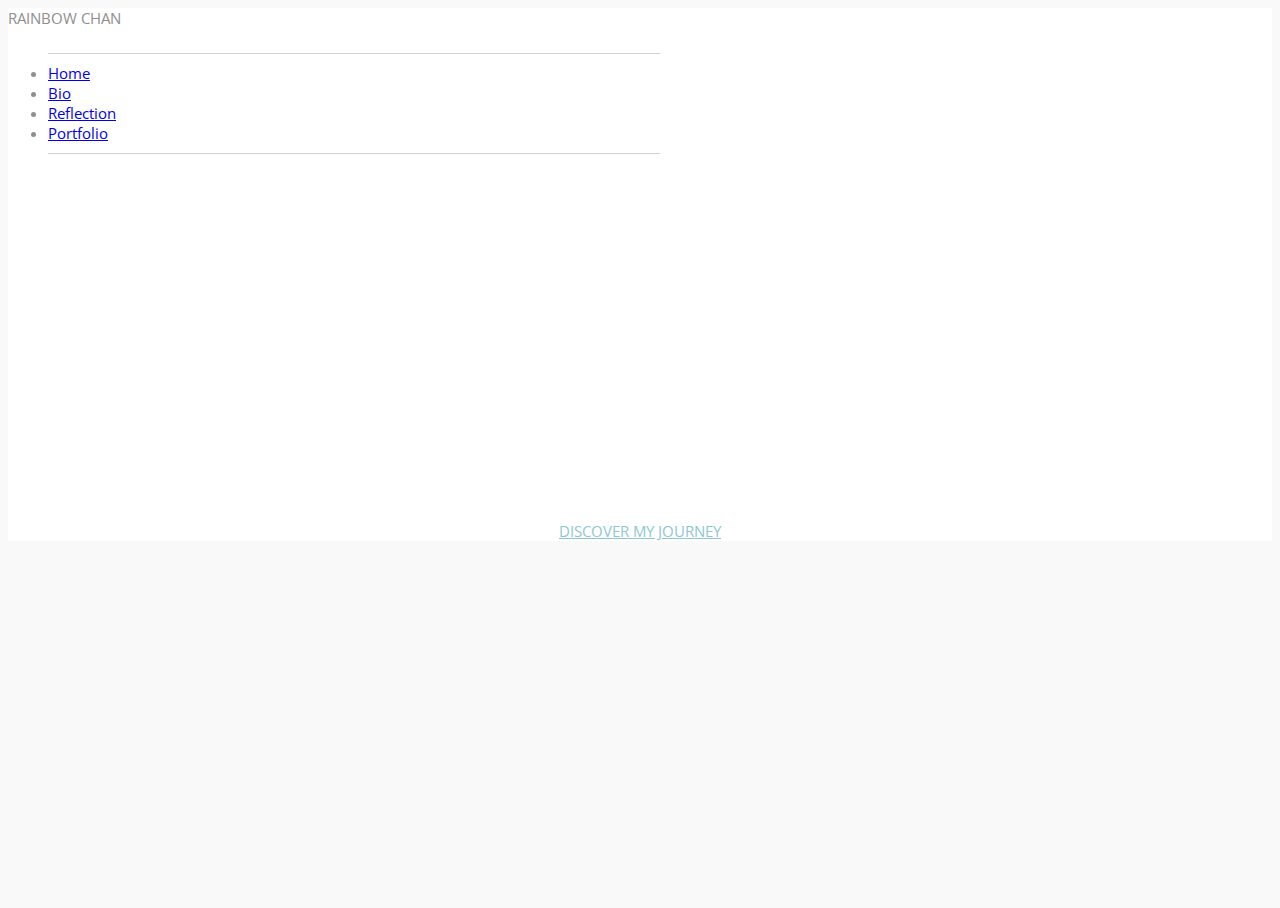
==== index.html @ 65a79794 "Update index.html" ====
<!DOCTYPE html>
<html lang="en-us">
  <head>
    <meta charset="UTF-8">
    <title>Rainbow Chan</title>
    <meta name="viewport" content="width=device-width, initial-scale=1">
    <link rel="stylesheet" type="text/css" href="stylesheets/style.css" media="screen">
    <link href='https://fonts.googleapis.com/css?family=Open+Sans:400,700' rel='stylesheet' type='text/css'>
  </head>
  <body>
    <!-- <section class="page-header">
     <h1 class="project-name">RAINBOW CHAN</h1>
    </section>  -->
   <body class='landing-page'>
<div id="wrapper">
	<div class="bg-wrapper">
		<div id="header">
			<div id="sitename">RAINBOW CHAN</div>
		</div>
		<div id="navigation">
			<ul class="menu-default">
				<li id="active" class="menu-item-wrap   nav-1" style="position: relative;">
					<a href="http://rainbowchanrc.github.io" class="menu-item" style="position: relative;">Home</a>
				</li>
				<li id="bio" class="menu-item-wrap   nav-2" style="position: relative;">
					<a href="http://rainbowchanrc.github.io/bio.html" class="menu-item" style="position: relative;">Bio</a>
				</li>
				<li id="reflection" class="menu-item-wrap nav-3" style="position: relative;">
					<a href="http://rainbowchanrc.github.io/reflection.html" class="menu-item" style="position: relative;">Reflection</a>
				</li>
				<li id="portfolio" class="menu-item-wrap nav-4" style="position: relative;">
					<a href ="http://rainbowchanrc.github.io/portfolio.html" class="menu-item" style="position: relative;">Portfolio</a>
				</li>
		</div>
		
		
		
		<div class="banner-wrap wsite-background">
			<div id="banner">
				<div id="banner-container">
					<h2><font size="7">Shining Like a Rainbow</font></h2>
					<p>A curious, resilient and proactive learner who values growth, wisdom and love.</p>	
					<div class="button-wrap">
						<div style="text-align:left;"><div style="height: 0px; overflow: hidden;"></div>
						<a class="wsite-button wsite-button-large wsite-button-highlight" href="/reflection.html">
							<span class="wsite-button-inner">DISCOVER MY JOURNEY</span></a>
<div style="height: 0px; overflow: hidden;"></div></div>
				</div>
			</div>
		</div>
		<!--
		<div id="content-wrapper">
			<div id="content">{content}</div> -->
		</div>
	</div>
	
	<div id="footer">
		<div id="footer-content"></div>
	</div> 
</div>


<!--     <section class="main-content">
      <h3>
<a id="welcome-to-github-pages" class="anchor" href="#welcome-to-github-pages" aria-hidden="true"><span class="octicon octicon-link"></span></a>Welcome to GitHub Pages.</h3>

<p>This automatic page generator is the easiest way to create beautiful pages for all of your projects. Author your page content here <a href="https://guides.github.com/features/mastering-markdown/">using GitHub Flavored Markdown</a>, select a template crafted by a designer, and publish. After your page is generated, you can check out the new <code>gh-pages</code> branch locally. If you’re using GitHub Desktop, simply sync your repository and you’ll see the new branch.</p>

<h3>
<a id="designer-templates" class="anchor" href="#designer-templates" aria-hidden="true"><span class="octicon octicon-link"></span></a>Designer Templates</h3>

<p>We’ve crafted some handsome templates for you to use. Go ahead and click 'Continue to layouts' to browse through them. You can easily go back to edit your page before publishing. After publishing your page, you can revisit the page generator and switch to another theme. Your Page content will be preserved.</p>

<h3>
<a id="creating-pages-manually" class="anchor" href="#creating-pages-manually" aria-hidden="true"><span class="octicon octicon-link"></span></a>Creating pages manually</h3>

<p>If you prefer to not use the automatic generator, push a branch named <code>gh-pages</code> to your repository to create a page manually. In addition to supporting regular HTML content, GitHub Pages support Jekyll, a simple, blog aware static site generator. Jekyll makes it easy to create site-wide headers and footers without having to copy them across every page. It also offers intelligent blog support and other advanced templating features.</p>

<h3>
<a id="authors-and-contributors" class="anchor" href="#authors-and-contributors" aria-hidden="true"><span class="octicon octicon-link"></span></a>Authors and Contributors</h3>

<p>You can <a href="https://github.com/blog/821" class="user-mention">@mention</a> a GitHub username to generate a link to their profile. The resulting <code>&lt;a&gt;</code> element will link to the contributor’s GitHub Profile. For example: In 2007, Chris Wanstrath (<a href="https://github.com/defunkt" class="user-mention">@defunkt</a>), PJ Hyett (<a href="https://github.com/pjhyett" class="user-mention">@pjhyett</a>), and Tom Preston-Werner (<a href="https://github.com/mojombo" class="user-mention">@mojombo</a>) founded GitHub.</p>

<h3>
<a id="support-or-contact" class="anchor" href="#support-or-contact" aria-hidden="true"><span class="octicon octicon-link"></span></a>Support or Contact</h3>

<p>Having trouble with Pages? Check out our <a href="https://help.github.com/pages">documentation</a> or <a href="https://github.com/contact">contact support</a> and we’ll help you sort it out.</p>

      <footer class="site-footer">

        <span class="site-footer-credits">This page was generated by <a href="https://pages.github.com">GitHub Pages</a> using the <a href="https://github.com/jasonlong/cayman-theme">Cayman theme</a> by <a href="https://twitter.com/jasonlong">Jason Long</a>.</span>
      </footer>

    </section>
-->
  
  </body>
</html>
---- stylesheets/style.css ----
/* General styling*/

html {
	height: 100%;
}

header {
	text-align: center;
	padding-top: 52px;
	padding-bottom: 25px;
}

body {
	font-family: 'Open sans', sans-serif;
	font-size: 15px;
	color: #8e8e8e;
	min-height: 100%;
	background-color: #f9f9f9;
}

sitename a,
sitename a:link,
sitename a:visited {
	color: #484848;
	font-family: 'Raleway', sans-serif;
	font-size: 36px;
	text-transform: uppercase;
	background: url('teal_icons.png') -9999px -9999px no-repeat;
}

h2 {
	font-family: 'Alice', sans-serif;
	font-size: 26px;
	font-weight: normal;
	color: #484848;
	padding: .3em 0;
}

p,
div.paragraph {
	padding: .5em 0;
}

hr.styled-hr {
	background-color: #d0d0d0;
}


/* wrapper */

.bg-wrapper {
	background-color: #ffffff;}
	
wrapper blockquote {
	border-left: 5px solid #d0d0d0;
	margin-left: 20px;
	padding-left: 20px;
}

content-wrapper {
	width: 960px;
	margin: auto;
}

/* navigation*/

navigation {
	padding-bottom: 40px;
	width: 960px;
	margin: auto;
	text-align: center;
	text-transform: uppercase;
	overflow: hidden;
	font-family: 'Raleway', sans-serif;
	font-size: 13px;
}

#navigation ul:before, #navigation ul:after {
    background-color: #d0d0d0;
    content: "";
    display: inline-block;
    height: 1px;
	bottom: .1em;
    position: relative;
    vertical-align: middle;
    width: 50%;
}

navigation ul:before {
    right: 29px;
    margin-left: -50%;
}

navigation ul:after {
    left: 29px;
    margin-right: -50%;
}

navigation li {
	display: inline-block;
}

navigation li:hover, navigation li:active {
	background-color: #f6f6f6;
	color: #484848;
}

navigation a:link, navigation a:visited {
	display: block;
	color: inherit;
	padding: 10px 14px;
}

navigation a:hover {
}

.menu li a {
	background-color: #f6f6f6;
	border: none;
	color: #484848;
}

.wsite-menu li a:hover {
	background-color: #e8e8e8;
	color: #484848;
}

/* Banner
--------------------------------------------------------------------------------*/

.banner-wrap {
	text-align: center;
	background-repeat: no-repeat;
	background-size: cover;
	background-position: center center;
	width: 100%;
}

#banner {
	width: 550px;
	height: 100%;
	margin: auto;
	display: table;
}

#banner-container {
	display: table-cell;
	vertical-align: middle;
}

.banner-wrap a {
	color: #8dc7d3;
}

.banner-wrap a:hover {
	text-decoration: underline;
}

.banner-wrap .button-wrap div {
	text-align: center !important;
}

.banner-wrap .wsite-button-inner {
	font-family: 'Open sans', sans-serif;
	text-transform: uppercase;
	font-size: 15px;
}

#banner h2 {
	font-size: 55px;
	color: white;
	font-weight: bold;
}

#banner p {
	font-size: 20px;
	padding-top: 36px;
	padding-bottom: 45px;
	color: white;
}


/*Short header*/
.short-header .banner-wrap {
	background-image: url(short_header.jpg);
	height: 302px;
	margin-bottom: 20px;
}
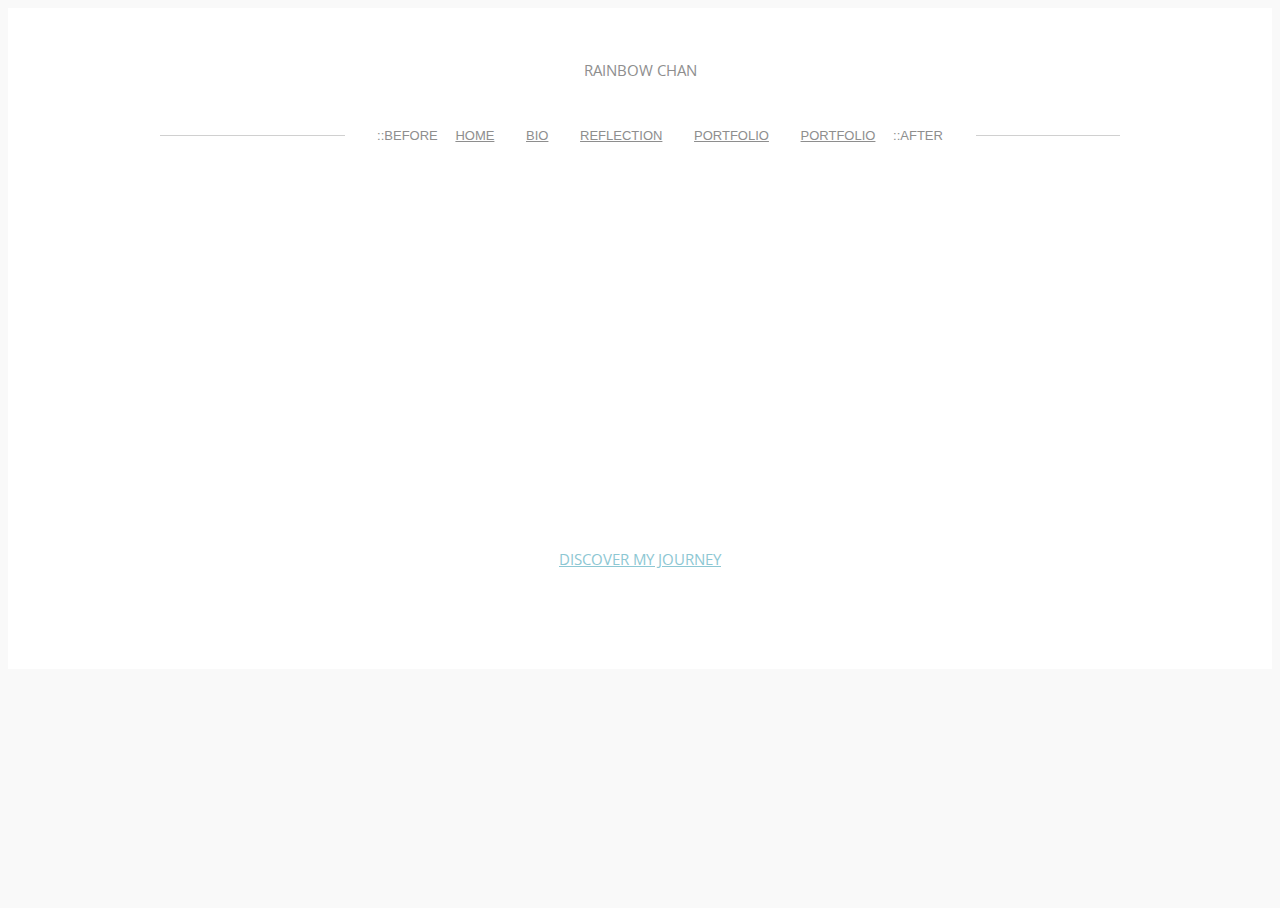
==== commit d820a8ab: "Update index.html" ====
--- a/index.html
+++ b/index.html
@@ -6,6 +6,9 @@
     <meta name="viewport" content="width=device-width, initial-scale=1">
     <link rel="stylesheet" type="text/css" href="stylesheets/style.css" media="screen">
     <link href='https://fonts.googleapis.com/css?family=Open+Sans:400,700' rel='stylesheet' type='text/css'>
+    <style>
+    .wsite-background {background-image: url('https://cloud.githubusercontent.com/assets/9140228/10068955/587457fc-62db-11e5-9a30-704fce02aa71.jpg') !important;background-repeat: no-repeat !important;background-position: 50% 0 !important;background-size: auto !important;background-color: transparent !important;background: inherit;}
+    </style>
   </head>
   <body>
     <!-- <section class="page-header">
@@ -18,7 +21,8 @@
 			<div id="sitename">RAINBOW CHAN</div>
 		</div>
 		<div id="navigation">
-			<ul class="menu-default">
+			<ul class="wsite-menu-default">
+				::before
 				<li id="active" class="menu-item-wrap   nav-1" style="position: relative;">
 					<a href="http://rainbowchanrc.github.io" class="menu-item" style="position: relative;">Home</a>
 				</li>
@@ -31,6 +35,10 @@
 				<li id="portfolio" class="menu-item-wrap nav-4" style="position: relative;">
 					<a href ="http://rainbowchanrc.github.io/portfolio.html" class="menu-item" style="position: relative;">Portfolio</a>
 				</li>
+				<li id="contact" class="menu-item-wrap nav-5" style="position: relative;">
+					<a href ="http://rainbowchanrc.github.io/contact.html" class="menu-item" style="position: relative;">Portfolio</a>
+				</li>
+				::after
 		</div>
 		
 		
@@ -58,41 +66,5 @@
 		<div id="footer-content"></div>
 	</div> 
 </div>
-
-
-<!--     <section class="main-content">
-      <h3>
-<a id="welcome-to-github-pages" class="anchor" href="#welcome-to-github-pages" aria-hidden="true"><span class="octicon octicon-link"></span></a>Welcome to GitHub Pages.</h3>
-
-<p>This automatic page generator is the easiest way to create beautiful pages for all of your projects. Author your page content here <a href="https://guides.github.com/features/mastering-markdown/">using GitHub Flavored Markdown</a>, select a template crafted by a designer, and publish. After your page is generated, you can check out the new <code>gh-pages</code> branch locally. If you’re using GitHub Desktop, simply sync your repository and you’ll see the new branch.</p>
-
-<h3>
-<a id="designer-templates" class="anchor" href="#designer-templates" aria-hidden="true"><span class="octicon octicon-link"></span></a>Designer Templates</h3>
-
-<p>We’ve crafted some handsome templates for you to use. Go ahead and click 'Continue to layouts' to browse through them. You can easily go back to edit your page before publishing. After publishing your page, you can revisit the page generator and switch to another theme. Your Page content will be preserved.</p>
-
-<h3>
-<a id="creating-pages-manually" class="anchor" href="#creating-pages-manually" aria-hidden="true"><span class="octicon octicon-link"></span></a>Creating pages manually</h3>
-
-<p>If you prefer to not use the automatic generator, push a branch named <code>gh-pages</code> to your repository to create a page manually. In addition to supporting regular HTML content, GitHub Pages support Jekyll, a simple, blog aware static site generator. Jekyll makes it easy to create site-wide headers and footers without having to copy them across every page. It also offers intelligent blog support and other advanced templating features.</p>
-
-<h3>
-<a id="authors-and-contributors" class="anchor" href="#authors-and-contributors" aria-hidden="true"><span class="octicon octicon-link"></span></a>Authors and Contributors</h3>
-
-<p>You can <a href="https://github.com/blog/821" class="user-mention">@mention</a> a GitHub username to generate a link to their profile. The resulting <code>&lt;a&gt;</code> element will link to the contributor’s GitHub Profile. For example: In 2007, Chris Wanstrath (<a href="https://github.com/defunkt" class="user-mention">@defunkt</a>), PJ Hyett (<a href="https://github.com/pjhyett" class="user-mention">@pjhyett</a>), and Tom Preston-Werner (<a href="https://github.com/mojombo" class="user-mention">@mojombo</a>) founded GitHub.</p>
-
-<h3>
-<a id="support-or-contact" class="anchor" href="#support-or-contact" aria-hidden="true"><span class="octicon octicon-link"></span></a>Support or Contact</h3>
-
-<p>Having trouble with Pages? Check out our <a href="https://help.github.com/pages">documentation</a> or <a href="https://github.com/contact">contact support</a> and we’ll help you sort it out.</p>
-
-      <footer class="site-footer">
-
-        <span class="site-footer-credits">This page was generated by <a href="https://pages.github.com">GitHub Pages</a> using the <a href="https://github.com/jasonlong/cayman-theme">Cayman theme</a> by <a href="https://twitter.com/jasonlong">Jason Long</a>.</span>
-      </footer>
-
-    </section>
--->
-  
   </body>
 </html>
--- a/stylesheets/style.css
+++ b/stylesheets/style.css
@@ -4,7 +4,7 @@
 	height: 100%;
 }
 
-header {
+#header {
 	text-align: center;
 	padding-top: 52px;
 	padding-bottom: 25px;
@@ -18,9 +18,9 @@
 	background-color: #f9f9f9;
 }
 
-sitename a,
-sitename a:link,
-sitename a:visited {
+#sitename a,
+#sitename a:link,
+#sitename a:visited {
 	color: #484848;
 	font-family: 'Raleway', sans-serif;
 	font-size: 36px;
@@ -49,7 +49,9 @@
 /* wrapper */
 
 .bg-wrapper {
-	background-color: #ffffff;}
+	background-color: #ffffff;
+	padding-bottom: 100px;
+}
 	
 wrapper blockquote {
 	border-left: 5px solid #d0d0d0;
@@ -64,7 +66,7 @@
 
 /* navigation*/
 
-navigation {
+#navigation {
 	padding-bottom: 40px;
 	width: 960px;
 	margin: auto;
@@ -86,32 +88,32 @@
     width: 50%;
 }
 
-navigation ul:before {
+#navigation ul:before {
     right: 29px;
     margin-left: -50%;
 }
 
-navigation ul:after {
+#navigation ul:after {
     left: 29px;
     margin-right: -50%;
 }
 
-navigation li {
+#navigation li {
 	display: inline-block;
 }
 
-navigation li:hover, navigation li:active {
+#navigation li:hover, #navigation li:active {
 	background-color: #f6f6f6;
 	color: #484848;
 }
 
-navigation a:link, navigation a:visited {
+#navigation a:link, #navigation a:visited {
 	display: block;
 	color: inherit;
 	padding: 10px 14px;
 }
 
-navigation a:hover {
+#navigation a:hover {
 }
 
 .menu li a {
@@ -135,6 +137,9 @@
 	background-position: center center;
 	width: 100%;
 }
+
+
+.wsite-background {background-image: url('//cdn1.editmysite.com/uploads/4/2/9/8/42984565/background-images/84167004.jpg') !important;background-repeat: no-repeat !important;background-position: 50% 0 !important;background-size: auto !important;background-color: transparent !important;background: inherit;}
 
 #banner {
 	width: 550px;
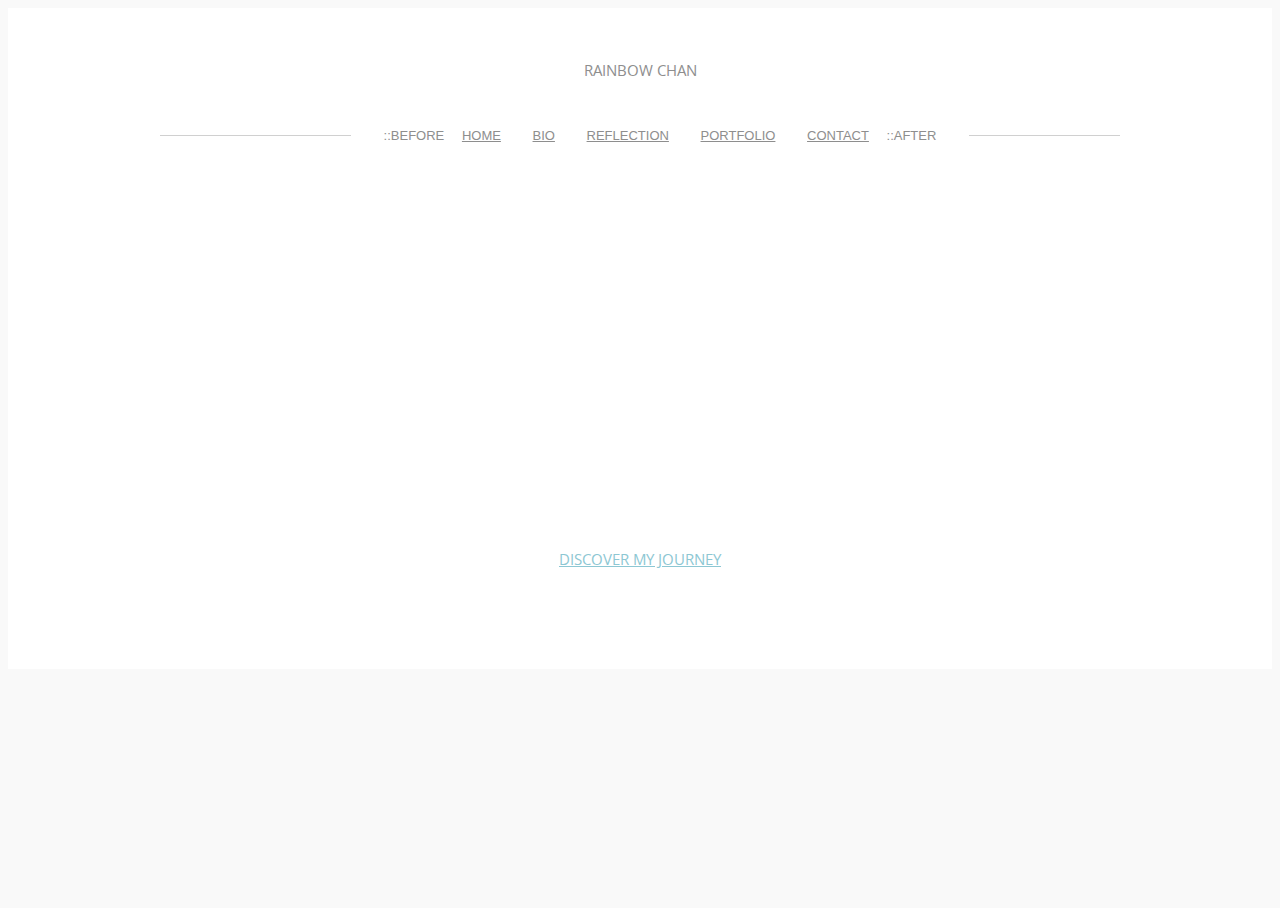
==== commit 171c31d9: "Update index.html" ====
--- a/index.html
+++ b/index.html
@@ -36,7 +36,7 @@
 					<a href ="http://rainbowchanrc.github.io/portfolio.html" class="menu-item" style="position: relative;">Portfolio</a>
 				</li>
 				<li id="contact" class="menu-item-wrap nav-5" style="position: relative;">
-					<a href ="http://rainbowchanrc.github.io/contact.html" class="menu-item" style="position: relative;">Portfolio</a>
+					<a href ="http://rainbowchanrc.github.io/contact.html" class="menu-item" style="position: relative;">Contact</a>
 				</li>
 				::after
 		</div>
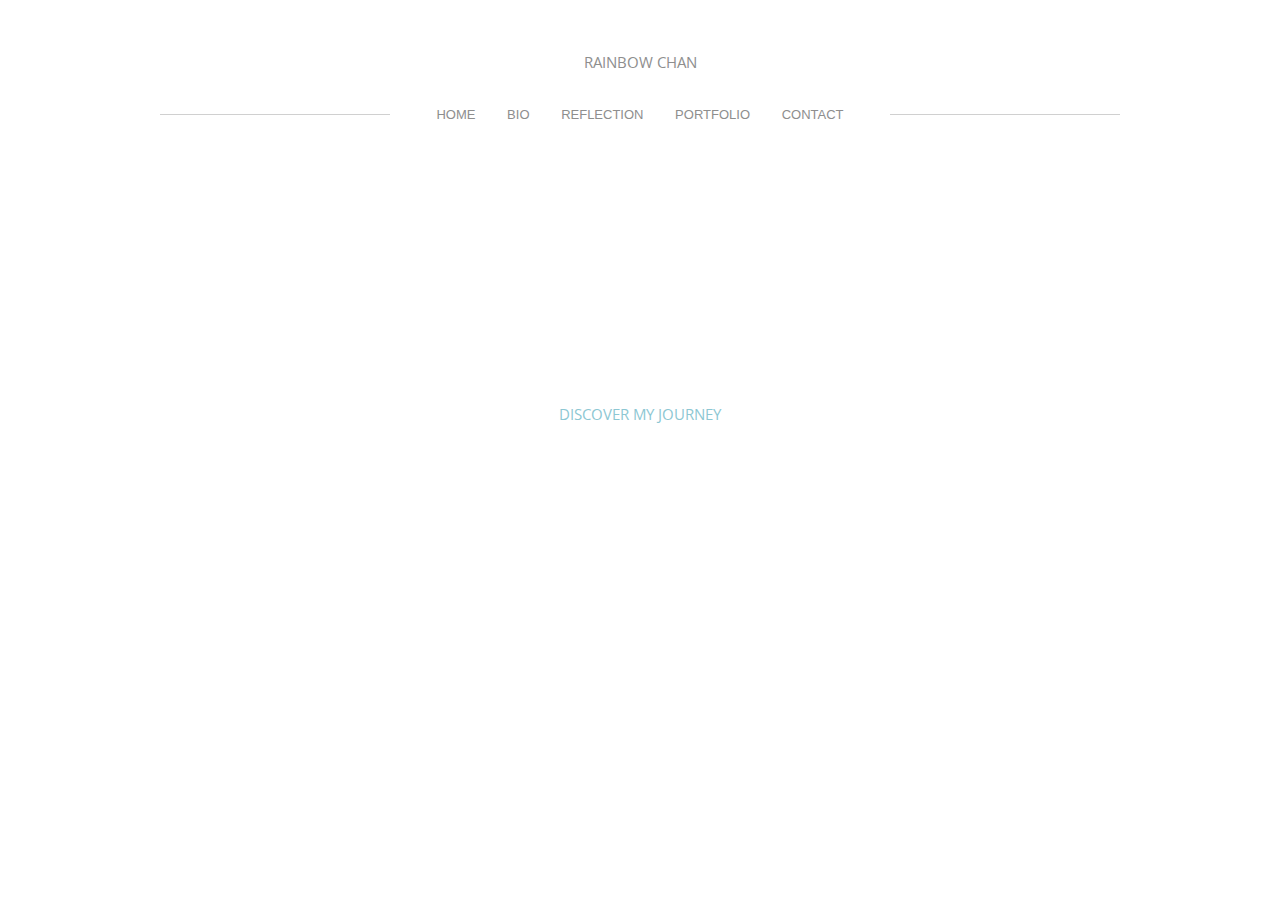
==== commit 82432832: "Update index.html" ====
--- a/index.html
+++ b/index.html
@@ -22,7 +22,7 @@
 		</div>
 		<div id="navigation">
 			<ul class="wsite-menu-default">
-				::before
+				
 				<li id="active" class="menu-item-wrap   nav-1" style="position: relative;">
 					<a href="http://rainbowchanrc.github.io" class="menu-item" style="position: relative;">Home</a>
 				</li>
@@ -38,7 +38,7 @@
 				<li id="contact" class="menu-item-wrap nav-5" style="position: relative;">
 					<a href ="http://rainbowchanrc.github.io/contact.html" class="menu-item" style="position: relative;">Contact</a>
 				</li>
-				::after
+				
 		</div>
 		
 		
--- a/stylesheets/style.css
+++ b/stylesheets/style.css
@@ -1,4 +1,10 @@
 /* General styling*/
+
+ ul, ol, li, h1, h2, h3, h4, h5, h6, pre, form, body, html, div.paragraph, blockquote, fieldset, input { margin: 0; padding: 0; }
+ ul, ol, li, h1, h2, h3, h4, h5, h6, pre, form, body, html, p, blockquote, fieldset, input { margin: 0; padding: 0; }
+ a img { border: 0; }
+ a { text-decoration: none; }
+ 
 
 html {
 	height: 100%;
@@ -17,6 +23,9 @@
 	min-height: 100%;
 	background-color: #f9f9f9;
 }
+
+ .landing-page { background-color: #ffffff; }
+
 
 #sitename a,
 #sitename a:link,
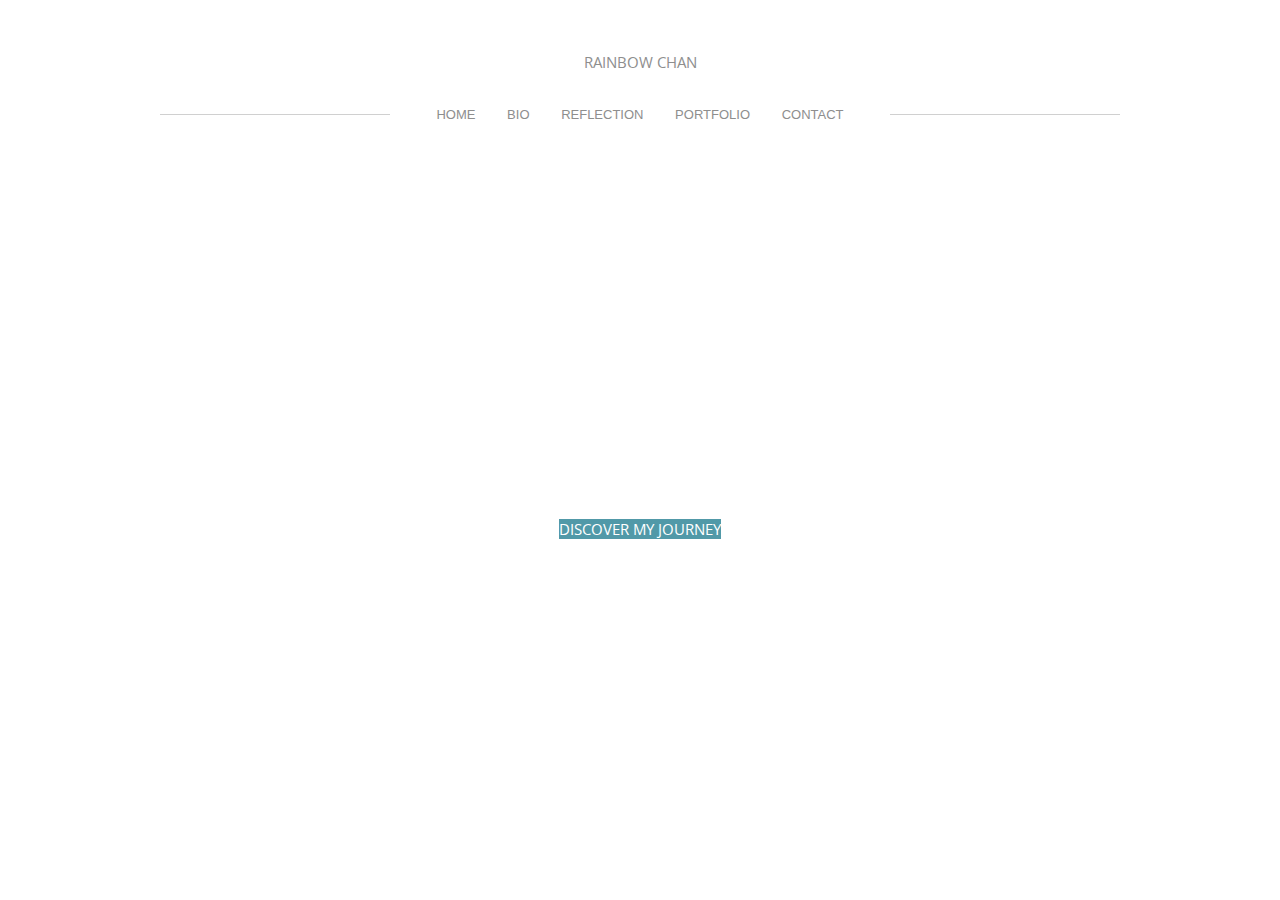
==== commit 09f1a247: "Update index.html" ====
--- a/index.html
+++ b/index.html
@@ -7,7 +7,8 @@
     <link rel="stylesheet" type="text/css" href="stylesheets/style.css" media="screen">
     <link href='https://fonts.googleapis.com/css?family=Open+Sans:400,700' rel='stylesheet' type='text/css'>
     <style>
-    .wsite-background {background-image: url('https://cloud.githubusercontent.com/assets/9140228/10068955/587457fc-62db-11e5-9a30-704fce02aa71.jpg') !important;background-repeat: no-repeat !important;background-position: 50% 0 !important;background-size: auto !important;background-color: transparent !important;background: inherit;}
+    <!-- .wsite-background {background-image: url('https://cloud.githubusercontent.com/assets/9140228/10068955/587457fc-62db-11e5-9a30-704fce02aa71.jpg') !important;background-repeat: no-repeat !important;background-position: 50% 0 !important;background-size: auto !important;background-color: transparent !important;background: inherit;} 
+    -->
     </style>
   </head>
   <body>
@@ -15,7 +16,7 @@
      <h1 class="project-name">RAINBOW CHAN</h1>
     </section>  -->
    <body class='landing-page'>
-<div id="wrapper">
+     <div id="wrapper">
 	<div class="bg-wrapper">
 		<div id="header">
 			<div id="sitename">RAINBOW CHAN</div>
@@ -52,15 +53,11 @@
 						<div style="text-align:left;"><div style="height: 0px; overflow: hidden;"></div>
 						<a class="wsite-button wsite-button-large wsite-button-highlight" href="/reflection.html">
 							<span class="wsite-button-inner">DISCOVER MY JOURNEY</span></a>
-<div style="height: 0px; overflow: hidden;"></div></div>
-				</div>
+<div style="height: 0px; overflow: hidden;"></div></div></div>
 			</div>
 		</div>
-		<!--
-		<div id="content-wrapper">
-			<div id="content">{content}</div> -->
 		</div>
-	</div>
+
 	
 	<div id="footer">
 		<div id="footer-content"></div>
--- a/stylesheets/style.css
+++ b/stylesheets/style.css
@@ -37,6 +37,9 @@
 	background: url('teal_icons.png') -9999px -9999px no-repeat;
 }
 
+ a:link, a:visited { color: #5199a8; }
+ a:hover { color: #8dc7d3; }
+
 h2 {
 	font-family: 'Alice', sans-serif;
 	font-size: 26px;
@@ -62,13 +65,13 @@
 	padding-bottom: 100px;
 }
 	
-wrapper blockquote {
+#wrapper blockquote {
 	border-left: 5px solid #d0d0d0;
 	margin-left: 20px;
 	padding-left: 20px;
 }
 
-content-wrapper {
+#content-wrapper {
 	width: 960px;
 	margin: auto;
 }
@@ -136,6 +139,17 @@
 	color: #484848;
 }
 
+ .wsite-button, .wsite-button .wsite-button-inner { color: white; background-image: none !important; background-color: #5199a8; }
+ .wsite-button .wsite-button-inner { background-color: inherit; }
+ .wsite-button-highlight { background-color: #5199a8; }
+ .wsite-button-highlight:hover { background-color: #5cb0c2; }
+ .wsite-button-highlight:active { background-color: #44818e; }
+ .wsite-button-normal { background-color: #484848; }
+ .wsite-button-normal:hover { background-color: #616161; }
+ .wsite-button-normal:active { background-color: #303030; }
+
+ 
+ 
 /* Banner
 --------------------------------------------------------------------------------*/
 
@@ -147,8 +161,8 @@
 	width: 100%;
 }
 
-
-.wsite-background {background-image: url('//cdn1.editmysite.com/uploads/4/2/9/8/42984565/background-images/84167004.jpg') !important;background-repeat: no-repeat !important;background-position: 50% 0 !important;background-size: auto !important;background-color: transparent !important;background: inherit;}
+.landing-page .banner-wrap { background-image: url(https://cloud.githubusercontent.com/assets/9140228/10068955/587457fc-62db-11e5-9a30-704fce02aa71.jpg); height: 482px; width:750px; margin: auto; width: 55%; margin-bottom: 20px; }
+.wsite-background {background-image: url('https://cloud.githubusercontent.com/assets/9140228/10068955/587457fc-62db-11e5-9a30-704fce02aa71.jpg') !important;background-repeat: no-repeat !important;background-position: 50% 0 !important;background-size: contain !important;background-color: transparent !important;background: inherit;}
 
 #banner {
 	width: 550px;
@@ -162,6 +176,8 @@
 	vertical-align: middle;
 }
 
+.banner-wrap { text-align: center; background-repeat: no-repeat; background-size: cover; background-position: center center; width: 100%; }
+
 .banner-wrap a {
 	color: #8dc7d3;
 }
@@ -185,6 +201,8 @@
 	color: white;
 	font-weight: bold;
 }
+
+#banner div.paragraph { font-size: 20px; padding-top: 36px; padding-bottom: 45px; color: white; }
 
 #banner p {
 	font-size: 20px;
@@ -194,6 +212,7 @@
 }
 
 
+
 /*Short header*/
 .short-header .banner-wrap {
 	background-image: url(short_header.jpg);
